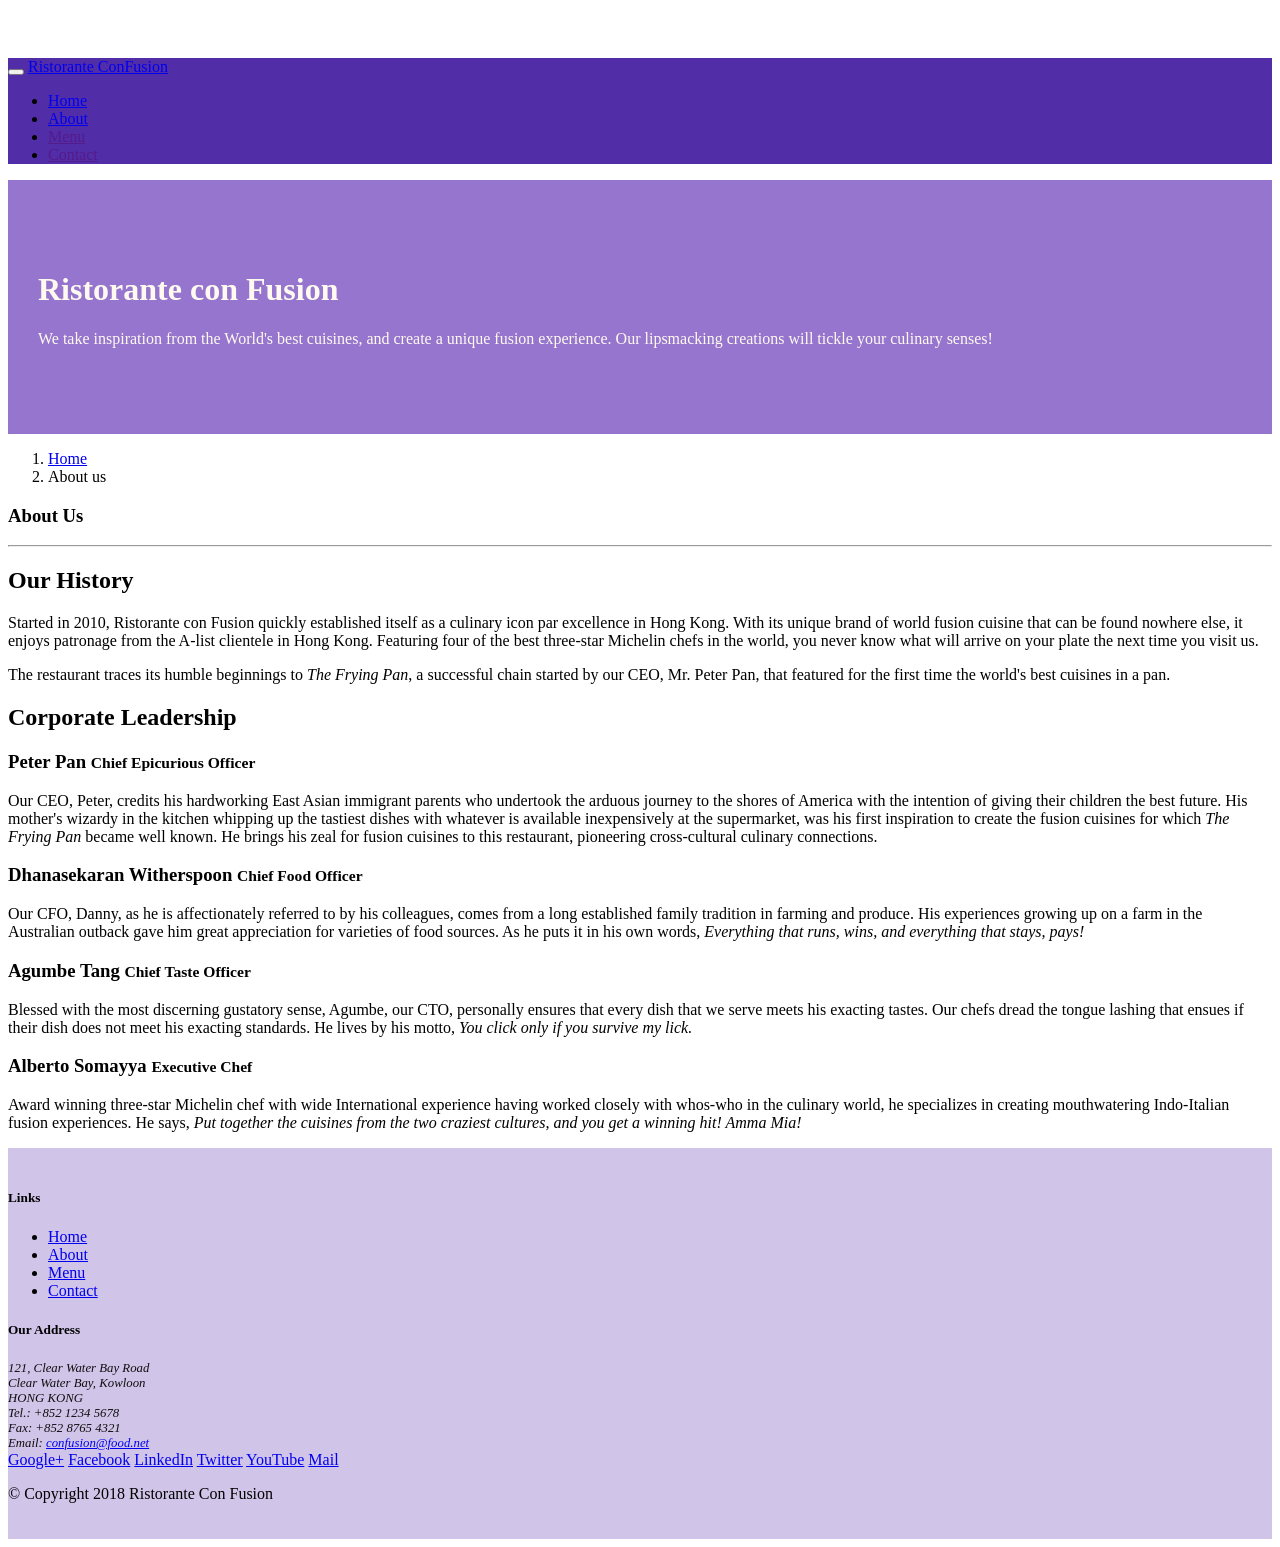
==== aboutus.html @ d71b1b27 "navbar and breadcrumbs" ====
<!DOCTYPE html>
<html lang="en">

<head>
  <!-- Required meta tags always come first -->
   <meta charset="utf-8">
   <meta name="viewport" content="width=device-width, initial-scale=1, shrink-to-fit=no">
   <meta http-equiv="x-ua-compatible" content="ie=edge">

   <!-- Bootstrap CSS -->
   <link rel="stylesheet" href="node_modules/bootstrap/dist/css/bootstrap.min.css">
   <link rel="stylesheet" href="css/style.css">
    <title>Ristorante Con Fusion: About Us</title>

</head>

<body>

  <nav class="navbar navbar-dark navbar-expand-sm fixed-top">
    <div class="container">

      <button type="button" class="navbar-toggler" data-toggle="collapse" data-target="#navbar">
        <span class="navbar-toggler-icon"></span>
      </button>

      <a class="navbar-brand mr-auto" href="index.html">Ristorante ConFusion</a>

      <div class="collapse navbar-collapse" id="navbar">
        <ul class="navbar-nav mr-auto">
          <li class="nav-item"><a class="nav-link" href="index.html">Home</a> </li>
          <li class="nav-item active"><a class="nav-link" href="aboutus.html">About</a> </li>
          <li class="nav-item"><a class="nav-link" href="">Menu</a> </li>
          <li class="nav-item"><a class="nav-link" href="">Contact</a> </li>
        </ul>
      </div>

    </div>
  </nav>

    <header class="jumbotron">
        <div class="container">
            <div class="row row-header">
                <div class="col-12 col-sm-6">
                    <h1>Ristorante con Fusion</h1>
                    <p>We take inspiration from the World's best cuisines, and create a unique fusion experience. Our lipsmacking creations will tickle your culinary senses!</p>
                </div>
                <div class="col-12 col-sm">
                </div>
            </div>
        </div>
    </header>

    <div class="container">
        <div class="row">
          <ol class="col-12 breadcrumb">
            <li class="breadcrumb-item"><a href="index.html">Home</a> </li>
            <li class="breadcrumb-item active">About us</li>
          </ol>
            <div class="col-12">
               <h3>About Us</h3>
               <hr>
            </div>
        </div>

        <div class="row">
            <div class="col-12 col-sm-6">
                <h2>Our History</h2>
                <p>Started in 2010, Ristorante con Fusion quickly established itself as a culinary icon par excellence in Hong Kong. With its unique brand of world fusion cuisine that can be found nowhere else, it enjoys patronage from the A-list clientele in Hong Kong.  Featuring four of the best three-star Michelin chefs in the world, you never know what will arrive on your plate the next time you visit us.</p>
                <p>The restaurant traces its humble beginnings to <em>The Frying Pan</em>, a successful chain started by our CEO, Mr. Peter Pan, that featured for the first time the world's best cuisines in a pan.</p>
            </div>
            <div>
            </div>
        </div>


        <div class="row">
            <div class="col-12" >
                <h2>Corporate Leadership</h2>
                <h3>Peter Pan <small>Chief Epicurious Officer</small></h3>
                <p class="d-none d-sm-block">Our CEO, Peter, credits his hardworking East Asian immigrant parents who undertook the arduous journey to the shores of America with the intention of giving their children the best future. His mother's wizardy in the kitchen whipping up the tastiest dishes with whatever is available inexpensively at the supermarket, was his first inspiration to create the fusion cuisines for which <em>The Frying Pan</em> became well known. He brings his zeal for fusion cuisines to this restaurant, pioneering cross-cultural culinary connections.</p>
                <h3>Dhanasekaran Witherspoon <small>Chief Food Officer</small></h3>
                <p class="d-none d-sm-block">Our CFO, Danny, as he is affectionately referred to by his colleagues, comes from a long established family tradition in farming and produce. His experiences growing up on a farm in the Australian outback gave him great appreciation for varieties of food sources. As he puts it in his own words, <em>Everything that runs, wins, and everything that stays, pays!</em></p>
                <h3>Agumbe Tang <small>Chief Taste Officer</small></h3>
                <p class="d-none d-sm-block">Blessed with the most discerning gustatory sense, Agumbe, our CTO, personally ensures that every dish that we serve meets his exacting tastes. Our chefs dread the tongue lashing that ensues if their dish does not meet his exacting standards. He lives by his motto, <em>You click only if you survive my lick.</em></p>
                <h3>Alberto Somayya <small>Executive Chef</small></h3>
                <p class="d-none d-sm-block">Award winning three-star Michelin chef with wide International experience having worked closely with whos-who in the culinary world, he specializes in creating mouthwatering Indo-Italian fusion experiences. He says, <em>Put together the cuisines from the two craziest cultures, and you get a winning hit! Amma Mia!</em></p>
            </div>
       </div>

    </div>

    <footer class="footer">
        <div class="container">
            <div class="row">
                <div class="col-4 offset-1 col-sm-2">
                    <h5>Links</h5>
                    <ul class="list-unstyled">
                        <li><a href="#">Home</a></li>
                        <li><a href="#">About</a></li>
                        <li><a href="#">Menu</a></li>
                        <li><a href="#">Contact</a></li>
                    </ul>
                </div>
                <div class="col-7 col-sm-5">
                    <h5>Our Address</h5>
                    <address>
		              121, Clear Water Bay Road<br>
		              Clear Water Bay, Kowloon<br>
		              HONG KONG<br>
		              Tel.: +852 1234 5678<br>
		              Fax: +852 8765 4321<br>
		              Email: <a href="mailto:confusion@food.net">confusion@food.net</a>
		           </address>
                </div>
                <div class="col-12 col-sm-4 align-self-center">
                    <div class="text-center">
                        <a href="http://google.com/+">Google+</a>
                        <a href="http://www.facebook.com/profile.php?id=">Facebook</a>
                        <a href="http://www.linkedin.com/in/">LinkedIn</a>
                        <a href="http://twitter.com/">Twitter</a>
                        <a href="http://youtube.com/">YouTube</a>
                        <a href="mailto:">Mail</a>
                    </div>
                </div>
           </div>
           <div class="row justify-content-center">
                <div class="col-auto">
                    <p>© Copyright 2018 Ristorante Con Fusion</p>
                </div>
           </div>
        </div>
    </footer>
    <!-- jQuery first, then Popper.js, then Bootstrap JS. -->
    <script src="node_modules/jquery/dist/jquery.slim.min.js"></script>
    <script src="node_modules/popper.js/dist/umd/popper.min.js"></script>
    <script src="node_modules/bootstrap/dist/js/bootstrap.min.js"></script>
</body>

</html>
---- css/style.css ----
.row-header{
  margin: 0px auto;
  padding: 0px;
}

.row-content{
  margin:opx auto;
  padding:50px 0px 50px 0px;
  border-bottom: 1px ridge;
  min-height: 400px;
}

.footer{
  background-color: #D1C4E9;
  margin: 0px auto;
  padding: 20px 0px 20px 0px;
}

.jumbotron{
  padding:70px 30px 70px 30px;
  margin:0px auto;
  background: #9575CD;
  color: floralwhite;
}

address{
  font-size: 80%;
  margin: 0px;
  color: #0f0f0f;
}

body{
  padding:50px 0px 0px 0px;
  z-index: 0;
}

.navbar-dark{
  background-color: #512DA8;
}
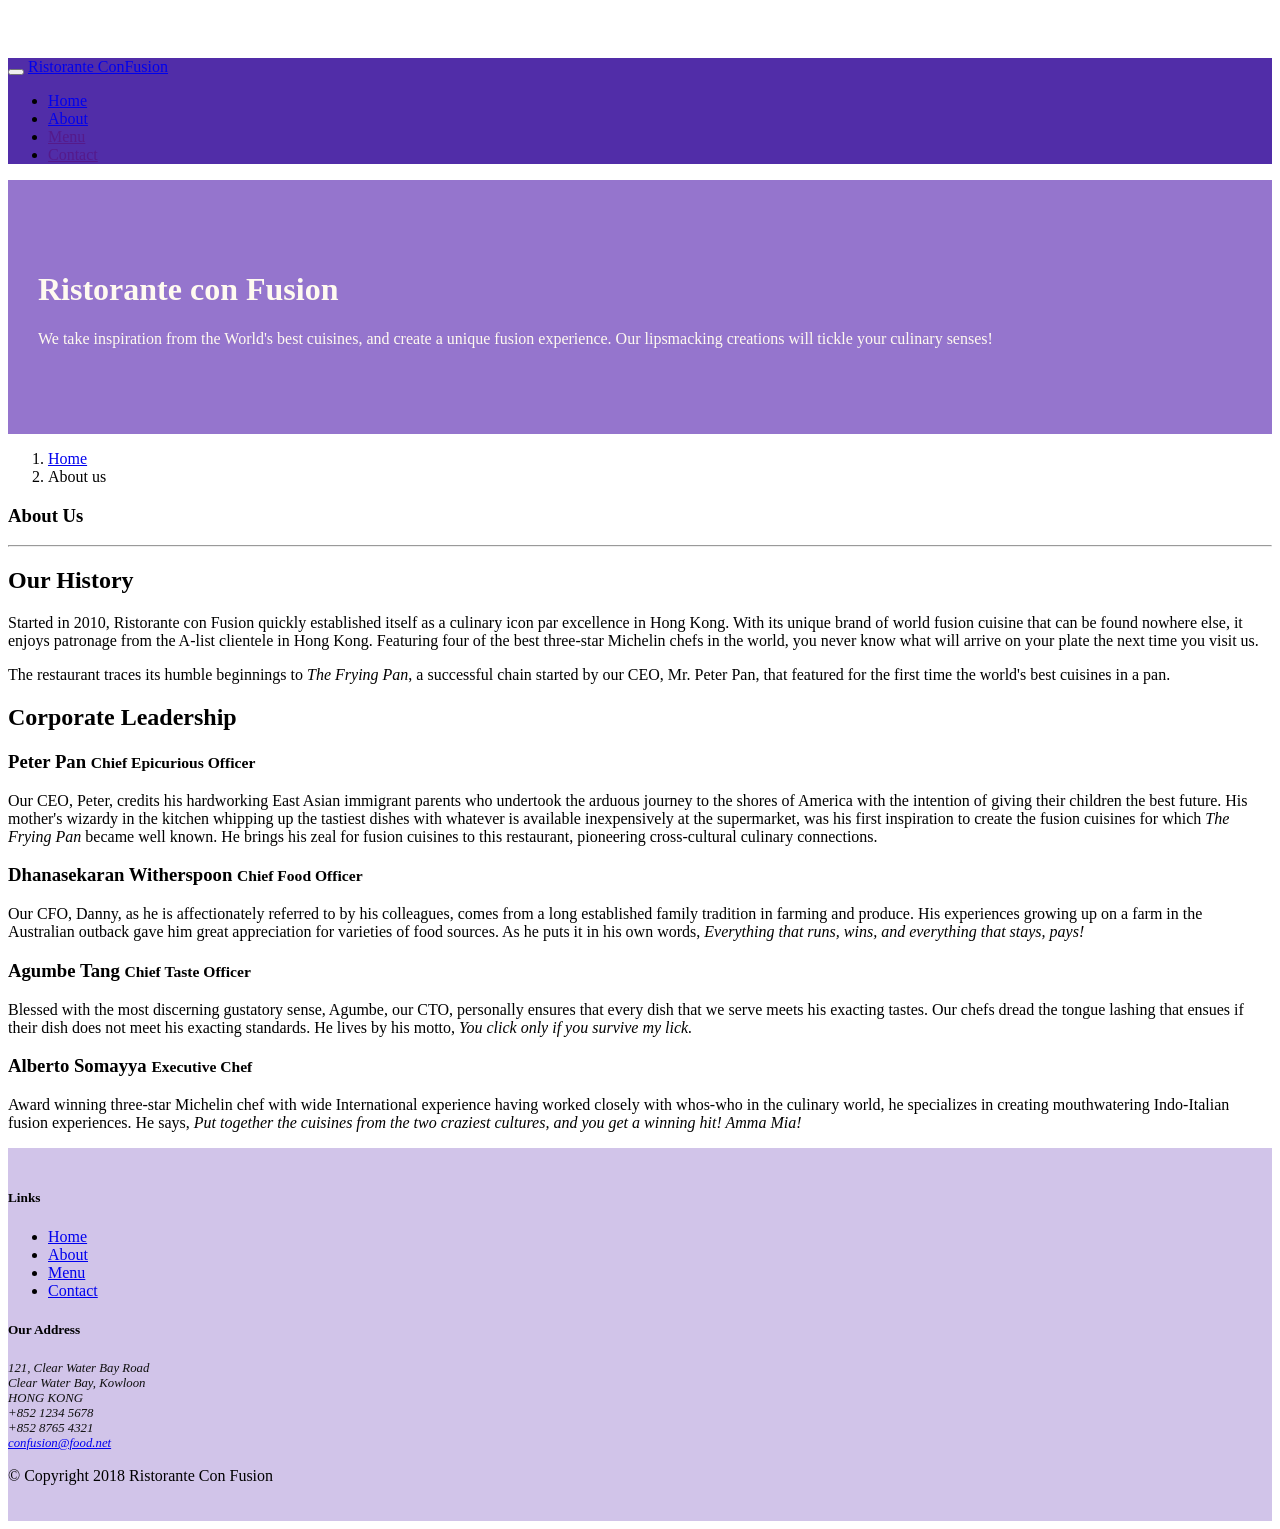
==== commit 84211887: "icon fonts" ====
--- a/aboutus.html
+++ b/aboutus.html
@@ -9,6 +9,8 @@
 
    <!-- Bootstrap CSS -->
    <link rel="stylesheet" href="node_modules/bootstrap/dist/css/bootstrap.min.css">
+   <link rel="stylesheet" href="node_modules/font-awesome/css/font-awesome.min.css">
+   <link rel="stylesheet" href="node_modules/bootstrap-social/bootstrap-social.css">
    <link rel="stylesheet" href="css/style.css">
     <title>Ristorante Con Fusion: About Us</title>
 
@@ -26,11 +28,11 @@
       <a class="navbar-brand mr-auto" href="index.html">Ristorante ConFusion</a>
 
       <div class="collapse navbar-collapse" id="navbar">
-        <ul class="navbar-nav mr-auto">
-          <li class="nav-item"><a class="nav-link" href="index.html">Home</a> </li>
-          <li class="nav-item active"><a class="nav-link" href="aboutus.html">About</a> </li>
-          <li class="nav-item"><a class="nav-link" href="">Menu</a> </li>
-          <li class="nav-item"><a class="nav-link" href="">Contact</a> </li>
+        <ul class="navbar-nav ml-auto">
+          <li class="nav-item"><a class="nav-link" href="index.html"><span class="fa fa-home">Home</span></a> </li>
+          <li class="nav-item active"><a class="nav-link" href="aboutus.html"><span class="fa fa-info">About</span></a> </li>
+          <li class="nav-item"><a class="nav-link" href=""><span class="fa fa-list">Menu</span></a></li>
+          <li class="nav-item"><a class="nav-link" href=""><span class="fa fa-address-card">Contact</span></a> </li>
         </ul>
       </div>
 
@@ -107,20 +109,20 @@
 		              121, Clear Water Bay Road<br>
 		              Clear Water Bay, Kowloon<br>
 		              HONG KONG<br>
-		              Tel.: +852 1234 5678<br>
-		              Fax: +852 8765 4321<br>
-		              Email: <a href="mailto:confusion@food.net">confusion@food.net</a>
+		              <i class="fa fa-phone"></i> +852 1234 5678<br>
+		              <i class="fa fa-fax"></i> +852 8765 4321<br>
+		              <i class="fa fa-envelope"></i> <a href="mailto:confusion@food.net">confusion@food.net</a>
 		           </address>
                 </div>
                 <div class="col-12 col-sm-4 align-self-center">
-                    <div class="text-center">
-                        <a href="http://google.com/+">Google+</a>
-                        <a href="http://www.facebook.com/profile.php?id=">Facebook</a>
-                        <a href="http://www.linkedin.com/in/">LinkedIn</a>
-                        <a href="http://twitter.com/">Twitter</a>
-                        <a href="http://youtube.com/">YouTube</a>
-                        <a href="mailto:">Mail</a>
-                    </div>
+                  <div class="text-center">
+                      <a class="btn btn-social-icon btn-google" href="http://google.com/+" target="_blank"><i class="fa fa-google-plus"></i> </a>
+                      <a class="btn btn-social-icon btn-facebook"href="http://www.facebook.com/profile.php?id="target="_blank"><i class="fa fa-facebook"></i> </a>
+                      <a class="btn btn-social-icon btn-linkedin" href="http://www.linkedin.com/in/"target="_blank"><i class="fa fa-linkedin"></i></a>
+                      <a class="btn btn-social-icon btn-twitter" href="http://twitter.com/"target="_blank"><i class="fa fa-twitter"></i></a>
+                      <a class="btn btn-social-icon btn-google" href="http://youtube.com/"target="_blank"><i class="fa fa-youtube"></i></a>
+                      <a class="btn btn-social-icon" href="mailto:"><i class="fa fa-envelope-o"target="_blank"></i></a>
+                  </div>
                 </div>
            </div>
            <div class="row justify-content-center">
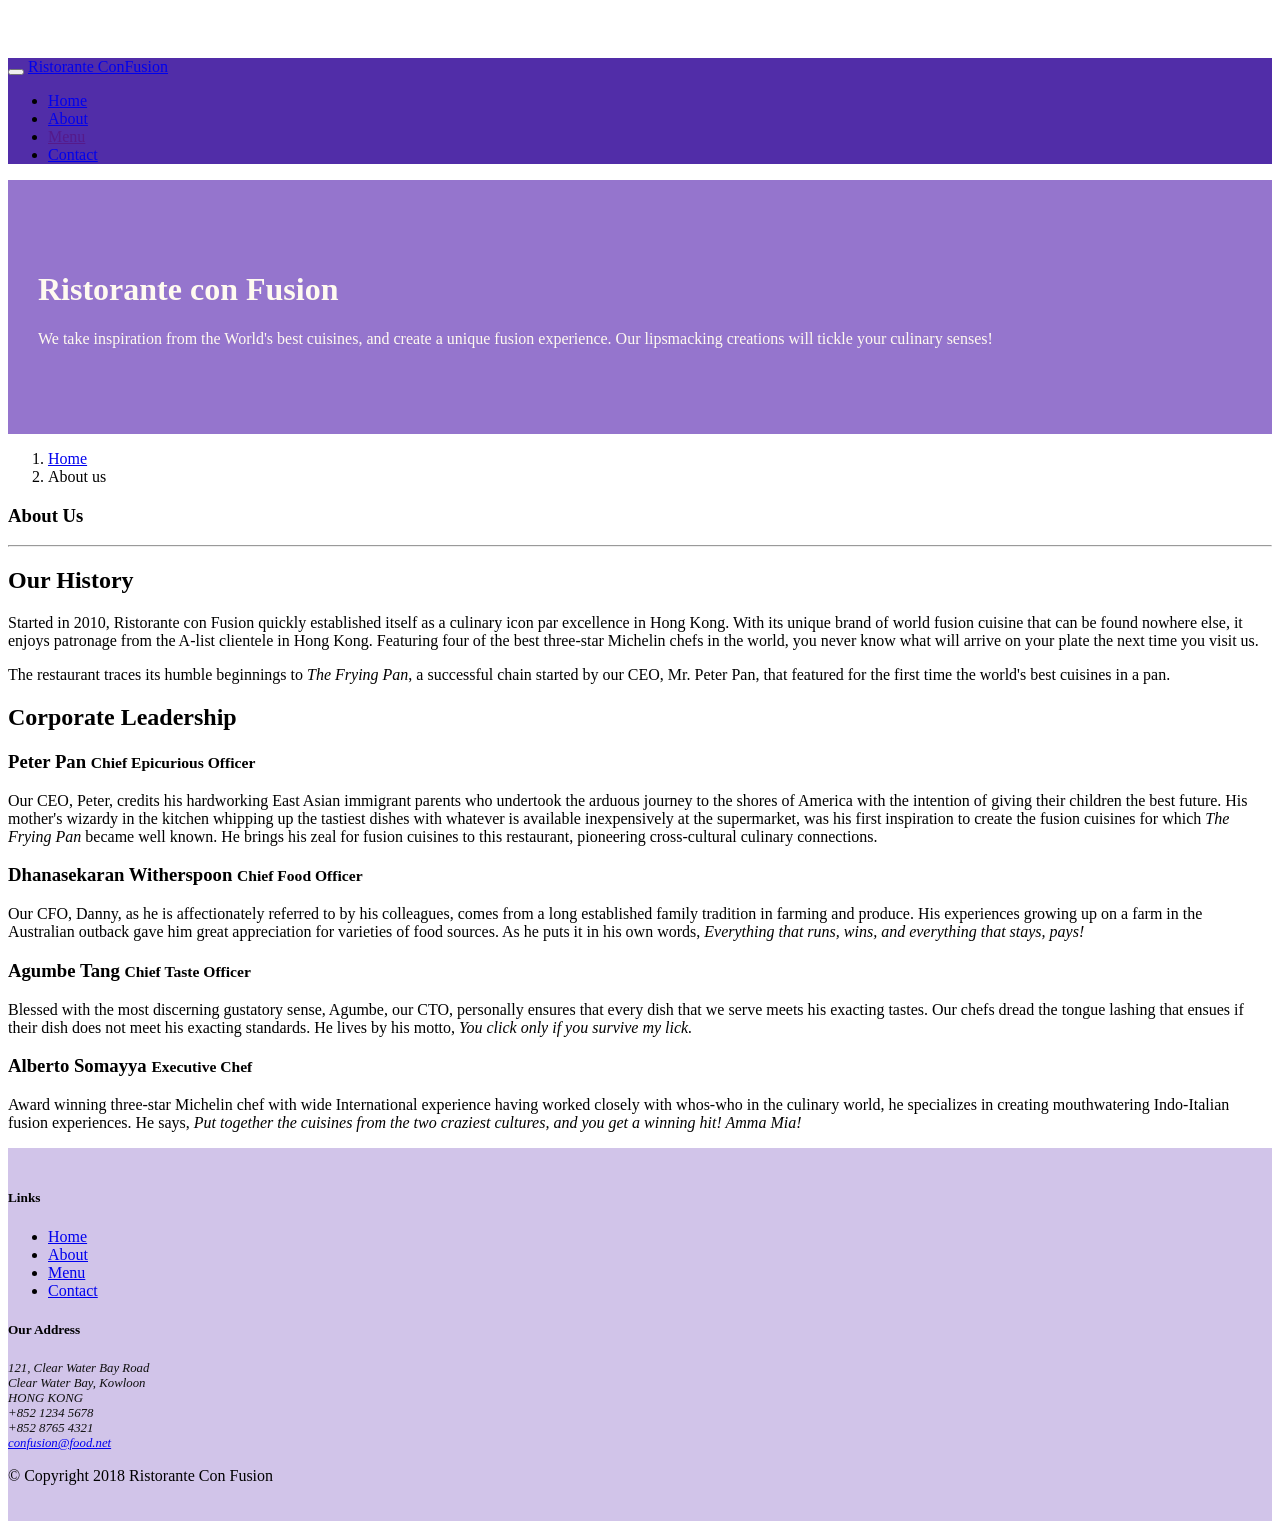
==== commit a2eb4818: "buttons" ====
--- a/aboutus.html
+++ b/aboutus.html
@@ -32,7 +32,7 @@
           <li class="nav-item"><a class="nav-link" href="index.html"><span class="fa fa-home">Home</span></a> </li>
           <li class="nav-item active"><a class="nav-link" href="aboutus.html"><span class="fa fa-info">About</span></a> </li>
           <li class="nav-item"><a class="nav-link" href=""><span class="fa fa-list">Menu</span></a></li>
-          <li class="nav-item"><a class="nav-link" href=""><span class="fa fa-address-card">Contact</span></a> </li>
+          <li class="nav-item"><a class="nav-link" href="contactus.html"><span class="fa fa-address-card">Contact</span></a> </li>
         </ul>
       </div>
 
@@ -100,7 +100,7 @@
                         <li><a href="#">Home</a></li>
                         <li><a href="#">About</a></li>
                         <li><a href="#">Menu</a></li>
-                        <li><a href="#">Contact</a></li>
+                        <li><a href="contactus.html">Contact</a></li>
                     </ul>
                 </div>
                 <div class="col-7 col-sm-5">
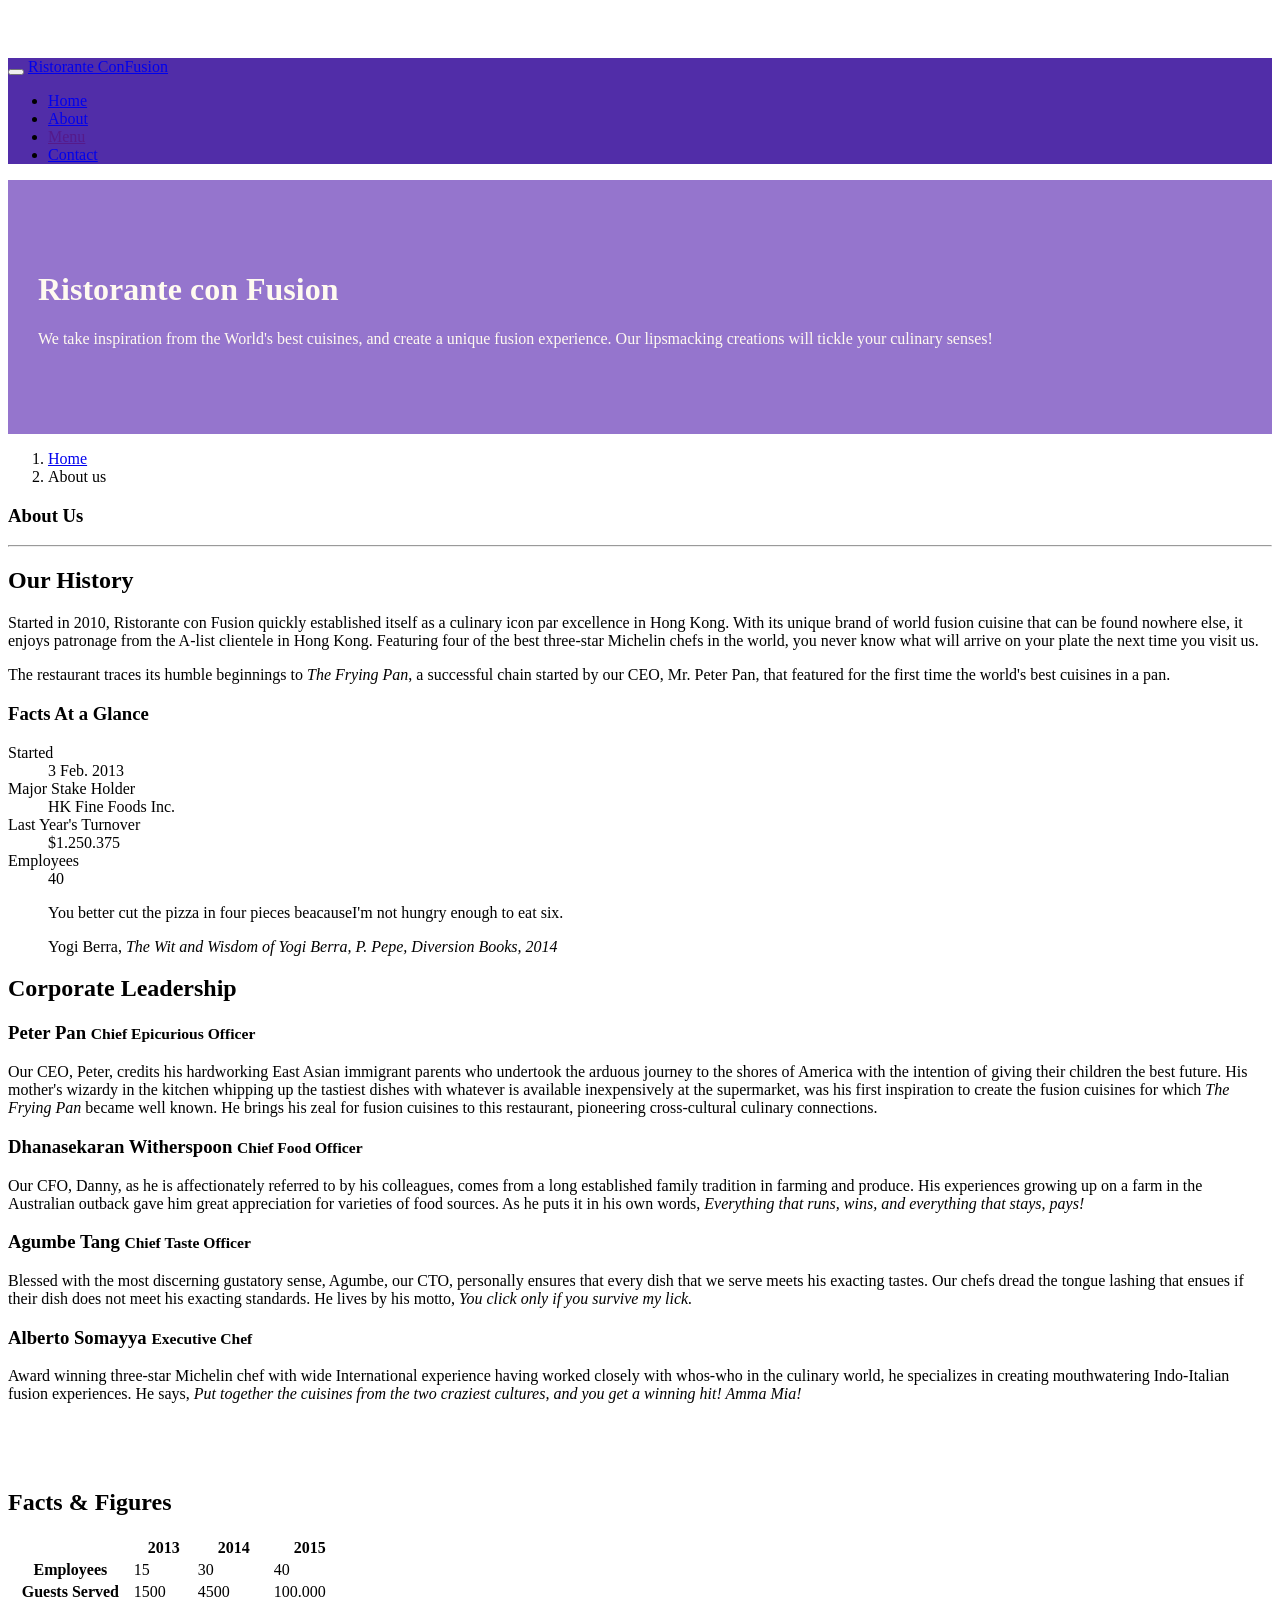
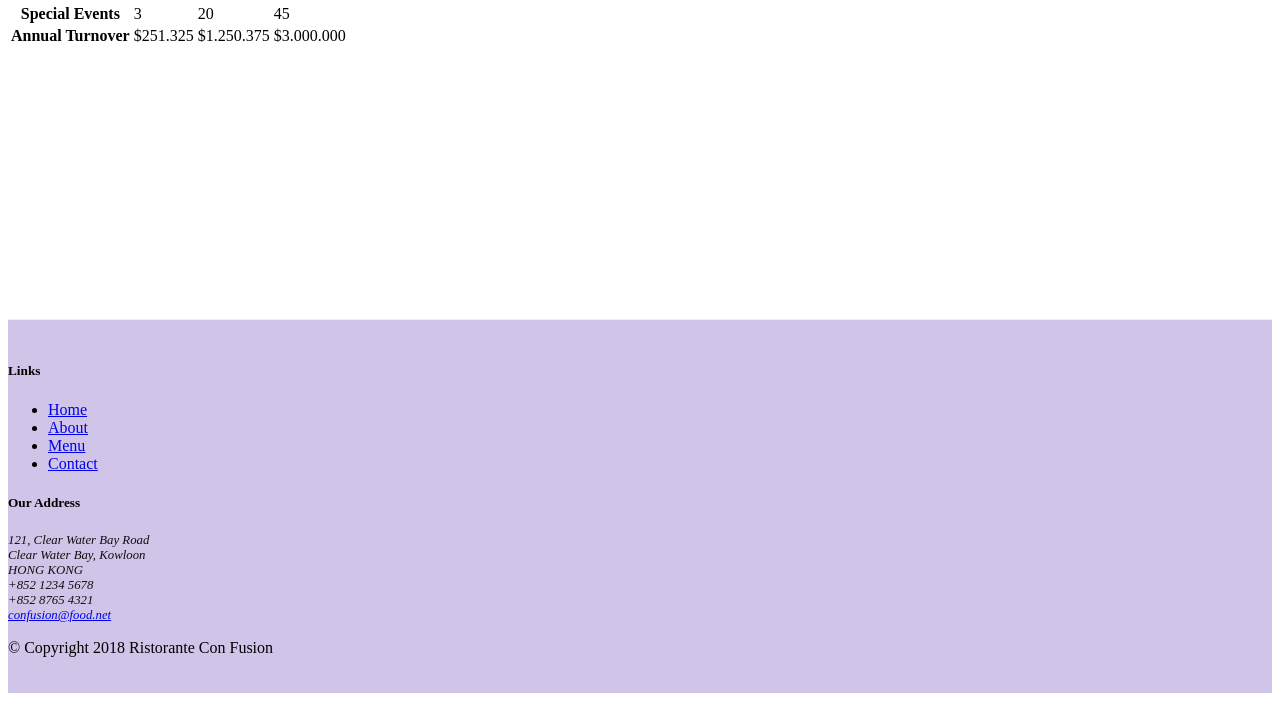
==== commit 114ad16e: "Images and Media" ====
--- a/aboutus.html
+++ b/aboutus.html
@@ -29,10 +29,10 @@
 
       <div class="collapse navbar-collapse" id="navbar">
         <ul class="navbar-nav ml-auto">
-          <li class="nav-item"><a class="nav-link" href="index.html"><span class="fa fa-home">Home</span></a> </li>
-          <li class="nav-item active"><a class="nav-link" href="aboutus.html"><span class="fa fa-info">About</span></a> </li>
-          <li class="nav-item"><a class="nav-link" href=""><span class="fa fa-list">Menu</span></a></li>
-          <li class="nav-item"><a class="nav-link" href="contactus.html"><span class="fa fa-address-card">Contact</span></a> </li>
+          <li class="nav-item"><a class="nav-link" href="index.html"><span class="fa fa-home fa-lg"></span> Home</a> </li>
+          <li class="nav-item active"><a class="nav-link" href="aboutus.html"><span class="fa fa-info fa-lg"></span> About</a> </li>
+          <li class="nav-item"><a class="nav-link" href=""><span class="fa fa-list fa-lg"></span> Menu</a></li>
+          <li class="nav-item"><a class="nav-link" href="contactus.html"><span class="fa fa-address-card fa-lg"></span> Contact</a> </li>
         </ul>
       </div>
 
@@ -70,7 +70,32 @@
                 <p>Started in 2010, Ristorante con Fusion quickly established itself as a culinary icon par excellence in Hong Kong. With its unique brand of world fusion cuisine that can be found nowhere else, it enjoys patronage from the A-list clientele in Hong Kong.  Featuring four of the best three-star Michelin chefs in the world, you never know what will arrive on your plate the next time you visit us.</p>
                 <p>The restaurant traces its humble beginnings to <em>The Frying Pan</em>, a successful chain started by our CEO, Mr. Peter Pan, that featured for the first time the world's best cuisines in a pan.</p>
             </div>
-            <div>
+
+            <div class="col-12 col-sm-6">
+              <div class="card">
+                <h3 class="card-header bg-primary text-white text-center">Facts At a Glance</h3>
+                <div class="card-body">
+                  <dl class="row">
+                    <dt class="col-6">Started</dt>
+                    <dd class="col-6">3 Feb. 2013</dd>
+                    <dt class="col-6">Major Stake Holder</dt>
+                    <dd class="col-6">HK Fine Foods Inc.</dd>
+                    <dt class="col-6">Last Year's Turnover</dt>
+                    <dd class="col-6">$1.250.375</dd>
+                    <dt class="col-6">Employees</dt>
+                    <dd class="col-6">40</dd>
+                  </dl>
+                </div>
+              </div>
+            </div>
+            <div class="col-12 ">
+              <div class="card card-body bg-light">
+                <blockquote class="blockquote">
+                  <p class="mb-0">You better cut the pizza in four pieces beacauseI'm not hungry enough to eat six.</p>
+                  <footer class="blockquote-footer">Yogi Berra, <cite title="Source Title">The Wit and Wisdom of Yogi Berra, P. Pepe, Diversion Books, 2014</cite></footer>
+                </blockquote>
+              </div>
+
             </div>
         </div>
 
@@ -87,9 +112,58 @@
                 <h3>Alberto Somayya <small>Executive Chef</small></h3>
                 <p class="d-none d-sm-block">Award winning three-star Michelin chef with wide International experience having worked closely with whos-who in the culinary world, he specializes in creating mouthwatering Indo-Italian fusion experiences. He says, <em>Put together the cuisines from the two craziest cultures, and you get a winning hit! Amma Mia!</em></p>
             </div>
+          </div>
+
+       <div class="row row-content">
+            <div class="col-12 col-sm-9">
+              <h2>Facts &amp; Figures</h2>
+              <div class="table-responsive">
+                <table class="table table-striped">
+                  <thead class="thead-dark">
+                    <tr>
+                      <th>&nbsp;</th>
+                      <th>2013</th>
+                      <th>2014</th>
+                      <th>2015</th>
+                    </tr>
+                  </thead>
+                  <tbody>
+                    <tr>
+                      <th>Employees</th>
+                      <td>15</td>
+                      <td>30</td>
+                      <td>40</td>
+                    </tr>
+                    <tr>
+                      <th>Guests Served</th>
+                      <td>1500</td>
+                      <td>4500</td>
+                      <td>100.000</td>
+                    </tr>
+                    <tr>
+                      <th>Special Events</th>
+                      <td>3</td>
+                      <td>20</td>
+                      <td>45</td>
+                    </tr>
+                    <tr>
+                      <th>Annual Turnover</th>
+                      <td>$251.325</td>
+                      <td>$1.250.375</td>
+                      <td>$3.000.000</td>
+                    </tr>
+                  </tbody>
+                </table>
+              </div>
+            </div>
+
+            <div class="col-12 col-sm-3">
+
+            </div>
        </div>
-
-    </div>
+     </div>
+
+
 
     <footer class="footer">
         <div class="container">
